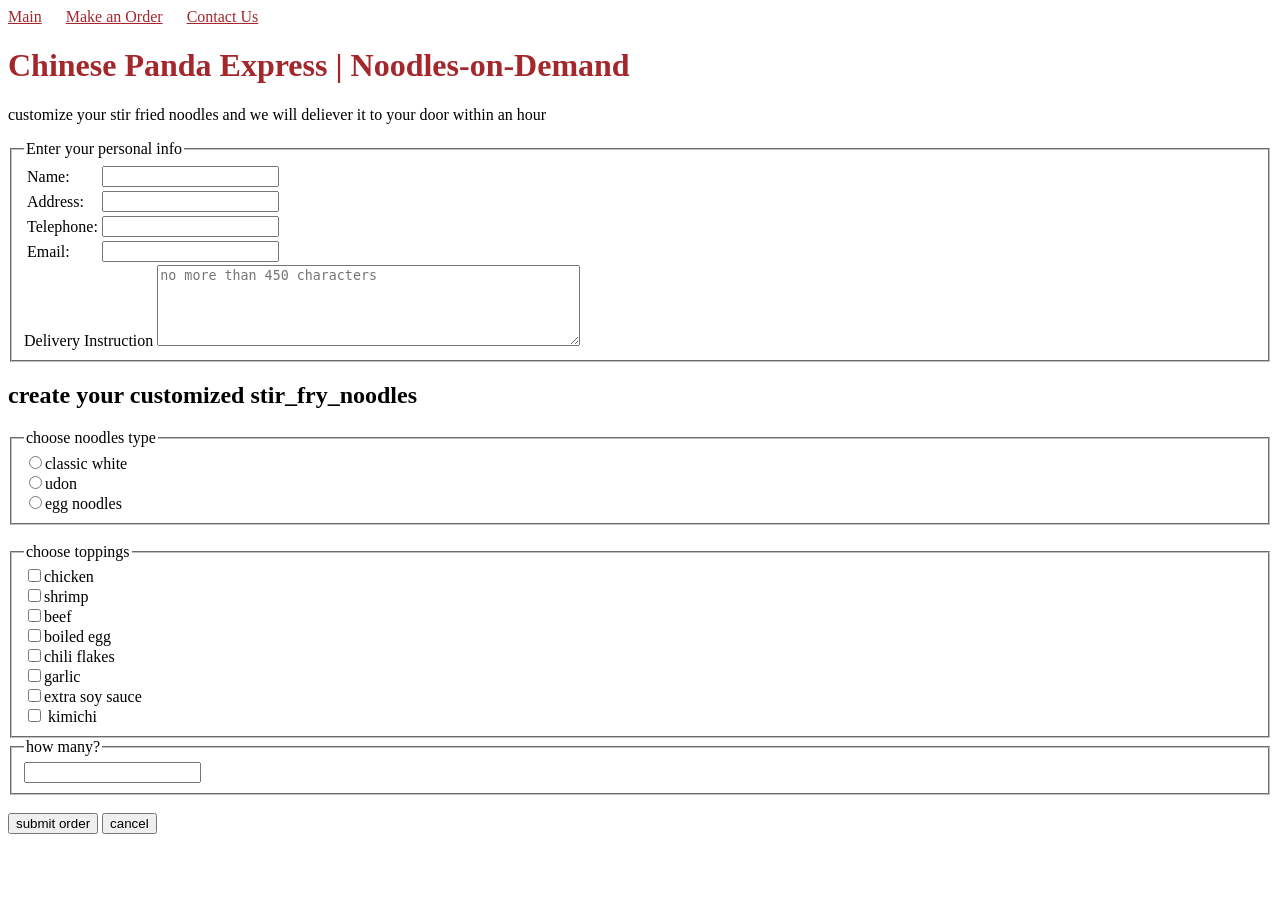
==== index.html @ 34881268 "update" ====
<!DOCTYPE html>
<html lang="en">

<head> 
    <meta charset="UTF-8">
    <meta name="viewport" content="width=device-width, initial-scale=1.0">
    <title>chinese panda express | noodles-on-Demand </title>
     <link rel="stylesheet" href="css/style.css">
</head>

<body>
          <nav>
        <a href="#">Main</a>
        <a href="#">Make an Order</a>
        <a href="#">Contact Us</a>
         </nav>
      <h1>Chinese Panda Express | Noodles-on-Demand</h1>
     
     <p>customize your stir fried noodles and we will deliever it to your door within an hour</p>
        <form>
            <fieldset>
                <legend>Enter your personal info</legend>
                <table>
                    <tr>
                        <td>Name:</td>
                        <td><input type="text"></td>
                    </tr>
                    <tr>
                        <td>Address:</td>
                        <td><input type="text"></td>
                    </tr>
                    <tr>
                       <td>Telephone:</td>
                       <td><input type="number"></td>
                    </tr>
                    <tr>
                        <td>Email:</td>
                        <td><input type="email"></td>
                    </tr>
                </table>
                <label>Delivery Instruction</label>
                <textarea rows="5"cols="50"
                placeholder="no more than 450 characters"></textarea>
            </fieldset>
            <h2>create your customized stir_fry_noodles</h2>
            <fieldset>
                <legend> choose noodles type </legend>
                <input type="radio"name="noodles">classic white <br>
                <input type="radio"name="noodles">udon<br>
                <input type="radio"name="noodles">egg noodles
            </fieldset>
            <br>
            <fieldset>
                <legend>choose toppings</legend>
                <input type ="checkbox"name=>chicken<br>
                <input type ="checkbox"name=>shrimp<br>
                <input type ="checkbox"name=>beef<br>
                <input type ="checkbox"name=>boiled egg<br>
                <input type ="checkbox"name=>chili flakes<br>
                <input type ="checkbox"name=>garlic<br>
                <input type ="checkbox"name=>extra soy sauce<br>
                <input type ="checkbox"name=> kimichi
            </fieldset>
            <fieldset>
                <legend> how many?</legend>
                <input type ="number">
            </fieldset>
            <br>
            <input type="submit"value="submit order"> 
            <input type="reset"value="cancel">

        </form>

</body>

</html>
---- css/style.css ----
h1 { color: #a4272c; }
nav a {
    color: #a4272c;
    margin-right: 20px;
}
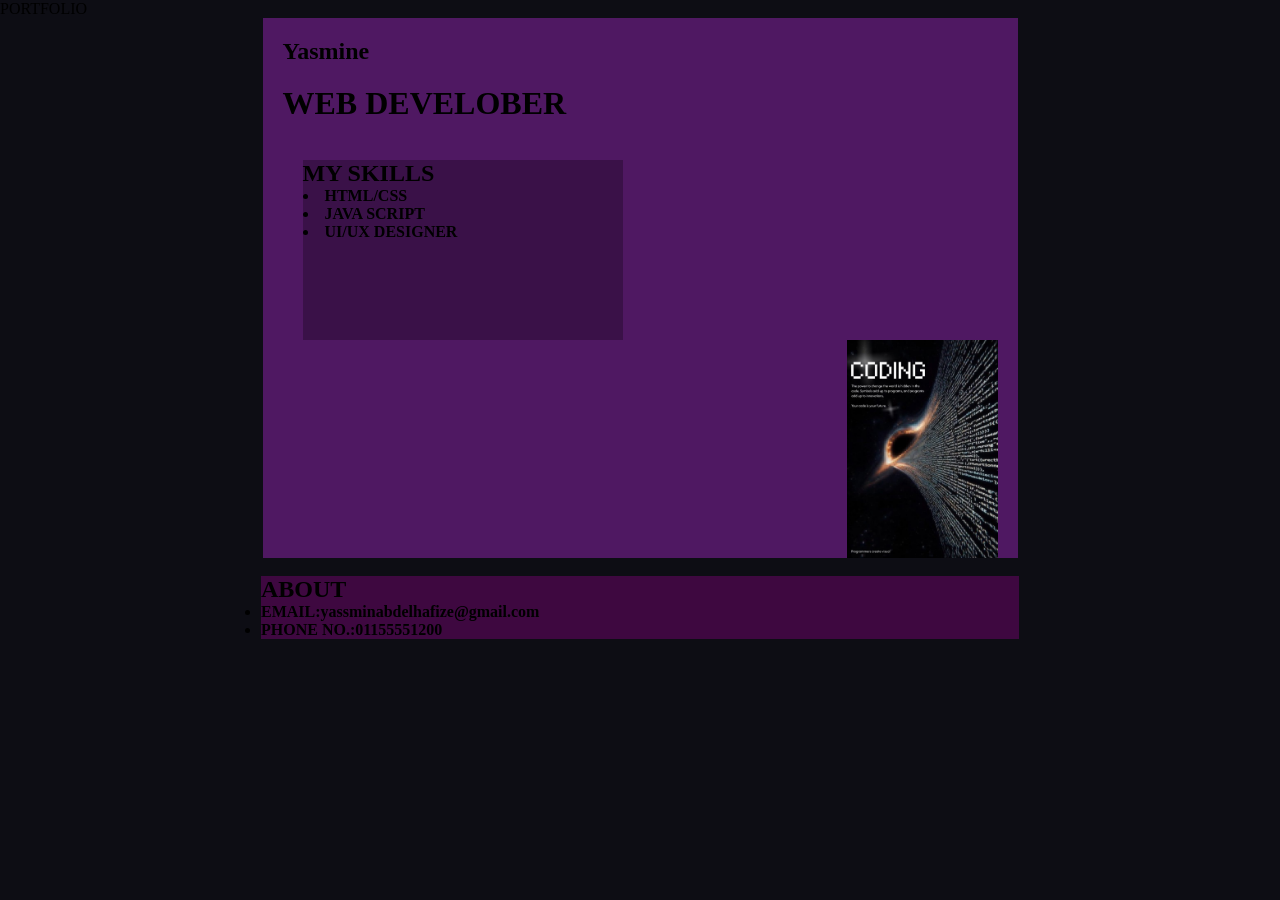
==== commit 90c3b4a6: "initialcommit" ====
--- a/index.html
+++ b/index.html
@@ -1,75 +1,44 @@
 <!DOCTYPE html>
 <html lang="en">
 
-<head> 
+<head>
     <meta charset="UTF-8">
     <meta name="viewport" content="width=device-width, initial-scale=1.0">
-    <title>chinese panda express | noodles-on-Demand </title>
-     <link rel="stylesheet" href="css/style.css">
+    <title>Document</title>
+    <link rel="stylesheet" href="css/style.css" />
 </head>
 
 <body>
-          <nav>
-        <a href="#">Main</a>
-        <a href="#">Make an Order</a>
-        <a href="#">Contact Us</a>
-         </nav>
-      <h1>Chinese Panda Express | Noodles-on-Demand</h1>
-     
-     <p>customize your stir fried noodles and we will deliever it to your door within an hour</p>
-        <form>
-            <fieldset>
-                <legend>Enter your personal info</legend>
-                <table>
-                    <tr>
-                        <td>Name:</td>
-                        <td><input type="text"></td>
-                    </tr>
-                    <tr>
-                        <td>Address:</td>
-                        <td><input type="text"></td>
-                    </tr>
-                    <tr>
-                       <td>Telephone:</td>
-                       <td><input type="number"></td>
-                    </tr>
-                    <tr>
-                        <td>Email:</td>
-                        <td><input type="email"></td>
-                    </tr>
-                </table>
-                <label>Delivery Instruction</label>
-                <textarea rows="5"cols="50"
-                placeholder="no more than 450 characters"></textarea>
-            </fieldset>
-            <h2>create your customized stir_fry_noodles</h2>
-            <fieldset>
-                <legend> choose noodles type </legend>
-                <input type="radio"name="noodles">classic white <br>
-                <input type="radio"name="noodles">udon<br>
-                <input type="radio"name="noodles">egg noodles
-            </fieldset>
-            <br>
-            <fieldset>
-                <legend>choose toppings</legend>
-                <input type ="checkbox"name=>chicken<br>
-                <input type ="checkbox"name=>shrimp<br>
-                <input type ="checkbox"name=>beef<br>
-                <input type ="checkbox"name=>boiled egg<br>
-                <input type ="checkbox"name=>chili flakes<br>
-                <input type ="checkbox"name=>garlic<br>
-                <input type ="checkbox"name=>extra soy sauce<br>
-                <input type ="checkbox"name=> kimichi
-            </fieldset>
-            <fieldset>
-                <legend> how many?</legend>
-                <input type ="number">
-            </fieldset>
-            <br>
-            <input type="submit"value="submit order"> 
-            <input type="reset"value="cancel">
-
-        </form>
+    <header>PORTFOLIO</header>
+    <div class="div_1">
+        <h2 class="h2">Yasmine</h2>
+        <h1 class="h2">WEB DEVELOBER</h1>
+        <br>
+        <section class="skill_section">
+            <h2> MY SKILLS</h2>
+                <strong><ui>
+                    <li>HTML/CSS</li>
+                    <li>JAVA SCRIPT</li>
+                    <li>UI/UX DESIGNER</li>
+                </ui></strong>
+        </section>
+        
+    
+    <div>
+         <img src="images/coding.jpg" alt=" protfolio image" width="20%"class="portfolio_img">
+    </div>
+    </div>
+    <br>
+    <section id="myabout">
+        <h2>ABOUT</h2>
+        <b>
+            <ul>
+                <li>EMAIL:yassminabdelhafize@gmail.com</li>
+                <li>PHONE NO.:01155551200</li>
+            </ul>
+        </b>
+    </section>
+    
 
 </body>
 
--- a/css/style.css
+++ b/css/style.css
@@ -1,5 +1,50 @@
-h1 { color: #a4272c; }
-nav a {
-    color: #a4272c;
-    margin-right: 20px;
-}+* {
+   margin: 0;
+   padding: 0;
+}
+
+body { 
+     background-color: #0D0D14;
+    
+}
+
+
+.h2{
+    margin-top:20px;
+    margin-left:20px;
+      
+}
+.div_1 .skill_section {
+                     margin-top:20px;
+                     background-color:#0d051251;
+                     max-width :25vw;
+                     min-height:20vh;
+                      margin-left:40px;
+
+}
+
+
+.div_1{
+    background-color: #8e24ab84;
+    overflow: hidden;
+    height: min-content;
+    max-width:fit-content;
+    margin: 0 auto;
+}
+
+.portfolio_img{ 
+             float: right;
+             margin-right: 20px;
+             
+
+
+}
+
+#myabout {
+    background-color: #470848da;
+    width: 758px ;
+    margin: 0 auto;
+}
+
+
+
